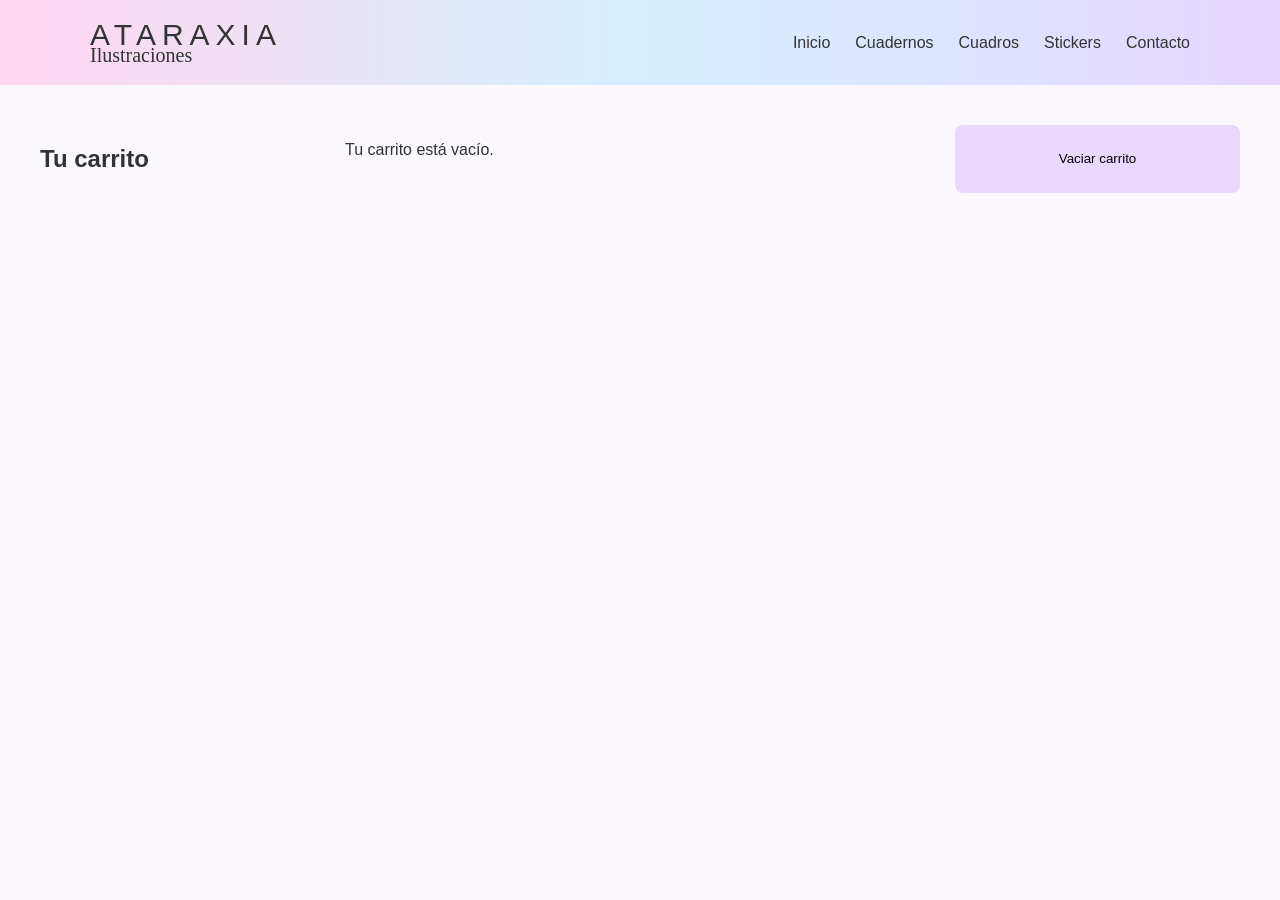
==== carrito.html @ c3ee61a5 "Add files via upload" ====
<!DOCTYPE html>
<html>

<head>

<meta charset="UTF-8">
<title>Carrito | Ataraxia</title>

<link rel="stylesheet" href="style.css">
<script src="cart.js"></script>

<meta name="viewport" content="width=device-width, initial-scale=1.0">

</head>

<body class="cart-page" onload="loadCartPage()">

<header>

  <div class="container">

    <div class="menu-toggle" onclick="toggleMenu()">
      ☰
    </div>

    <div class="logo">
      <span class="logo-main">ATARAXIA</span>
      <span class="logo-sub">Ilustraciones</span>
    </div>

    <div class="cart-container">
      <a href="carrito.html" class="cart">
        🛒 <span id="cart-count">0</span>
      </a>
      <div class="mini-cart" id="mini-cart"></div>
    </div>

    <nav id="nav-menu">
      <div class="mobile-logo">
        <span class="logo-main">ATARAXIA</span>
        <span class="logo-sub">Ilustraciones</span>
      </div>

      <a href="index.html">Inicio</a>
      <a href="cuadernos.html">Cuadernos</a>
      <a href="cuadros.html">Cuadros</a>
      <a href="stickers.html">Stickers</a>
      <a href="contacto.html">Contacto</a>
    </nav>

  </div>

</header>

<section class="products">

<h2>Tu carrito</h2>

<div id="cart-items"></div>

<h3 id="cart-total"></h3>

<button onclick="clearCart()">Vaciar carrito</button>

</section>

<div id="notification" class="notification"></div>

</body>

</html>
---- style.css ----
body{
margin:0;
font-family:'Poppins', sans-serif;
background:#faf7ff;
color:#333;
}

.logo{
display:flex;
flex-direction:column;
line-height:1;
}

.logo-main{
font-family:'Josefin Sans', sans-serif;
letter-spacing:6px;
font-size:30px;
font-weight:300;
}

.logo-sub{
font-family:'Dancing Script', cursive;
font-size:20px;
margin-top:-5px;
}

header{
background:linear-gradient(90deg,#ffd6e7,#d6f0ff,#ead6ff);
padding:20px;
}

.container{
max-width:1100px;
margin:auto;
display:flex;
justify-content:space-between;
align-items:center;
gap:40px;
}

nav{
display:flex;
align-items:center;
gap:25px;
}

nav a{
text-decoration:none;
font-weight:500;
font-family:'Poppins', sans-serif;
color:#333;
}

.cart{
background:white;
padding:8px 14px;
border-radius:20px;
}

.hero{
text-align:center;
padding:100px 20px;
}

.products{
max-width:1200px;
margin:auto;
display:grid;
grid-template-columns:repeat(auto-fit,minmax(180px,1fr));
gap:20px;
padding:40px 20px;
}

.product{
background:white;
border-radius:14px;
padding:15px;
box-shadow:0 4px 10px rgba(0,0,0,0.08);
text-align:center;
max-width:220px;
margin:auto;
position:relative;
overflow:hidden;
transition:all 0.3s ease;
}

.product:hover{
transform:translateY(-8px);
box-shadow:0 10px 25px rgba(0,0,0,0.15);
}

.product button{
opacity:0;
transform:translateY(10px);
transition:all 0.3s ease;
}

.product:hover button{
opacity:1;
transform:translateY(0);
}

.product img{
width:100%;
height:150px;
object-fit:cover;
border-radius:10px;
margin-bottom:10px;
}

button{
padding:10px 14px;
border:none;
border-radius:8px;
background:#e8d8ff;
cursor:pointer;
font-family:'Poppins', sans-serif;
font-weight:500;
}

button:hover{
background:#d7c2ff;
}

footer{
background:#ead6ff;
padding:30px;
text-align:center;
margin-top:60px;
}

.contact-info{
max-width:700px;
margin:auto;
}

.form-container{
max-width:500px;
margin:auto;
padding:40px;
}

input, textarea{
width:100%;
padding:10px;
margin-top:10px;
border-radius:6px;
border:1px solid #ccc;
}

textarea{
height:120px;
}

.cart-box{
max-width:600px;
margin:auto;
padding:40px;
}

.cart-item{
display:flex;
justify-content:space-between;
margin:8px 0;
}

.cart-container{
position:relative;
}

.mini-cart{
position:absolute;
right:0;
top:40px;
background:white;
width:220px;
padding:15px;
border-radius:10px;
box-shadow:0 10px 25px rgba(0,0,0,0.15);
display:none;
z-index:10;
}

.cart-container:hover .mini-cart{
display:block;
}

.mini-cart p{
margin:6px 0;
font-size:14px;
text-align:center;
}

.added-animation{
animation:added 0.4s ease;
}

@keyframes added{

0%{
transform:scale(1);
}

50%{
transform:scale(1.15);
}

100%{
transform:scale(1);
}

}

.notification{
position:fixed;
bottom:20px;
right:20px;
background:#e8d8ff;
padding:12px 18px;
border-radius:8px;
box-shadow:0 6px 15px rgba(0,0,0,0.2);
opacity:0;
transition:opacity 0.3s;
}

.notification.show{
opacity:1;
}

.menu-toggle{
display:none;
font-size:28px;
cursor:pointer;
}

.cart-page .cart-container {
  display: none;
}

@media (max-width:768px){

.menu-toggle {
  order: 1;
  margin-left: 5px;
  display: block;
}

.logo {
  order: 2;
  margin: 0 auto;
  text-align: center;
  position: static;
}

.cart-container {
  order: 3;
  margin-right: 5px;
}

header{
padding:30px 20px;
}

.logo-main{
font-size:36px;
}

.logo-sub{
font-size:24px;
}

nav{
display:flex;
flex-direction:column;
position:fixed;
top:0;
right:-100%;
width:85%;
height:100vh;

justify-content:center;
align-items:center;

background:linear-gradient(90deg,#ffd6e7,#d6f0ff,#ead6ff);

padding:40px 30px;
gap:30px;

transition:right 0.35s ease;
z-index:2000;
}

nav a{
font-size:22px;
}

nav.show{
right:0;
}
.products{
grid-template-columns:repeat(2,1fr);
}

.product img{
height:120px;
}

.mobile-logo{
display:block;
text-align:center;
margin-bottom:40px;
}

.container {
  display: grid;
  grid-template-columns: auto 1fr auto;
  align-items: center;
}

.logo {
  justify-self: center;
}

}

header{
position:sticky;
top:0;
z-index:1000;
background:linear-gradient(90deg,#ffd6f0,#d6f0ff,#e6d6ff);
transition:all 0.3s ease;
}

header.scrolled{
padding:5px 0;
}

header.scrolled .logo-main{
font-size:18px;
}

header.scrolled .logo-sub{
font-size:14px;
}

.mobile-logo{
display:none;
}
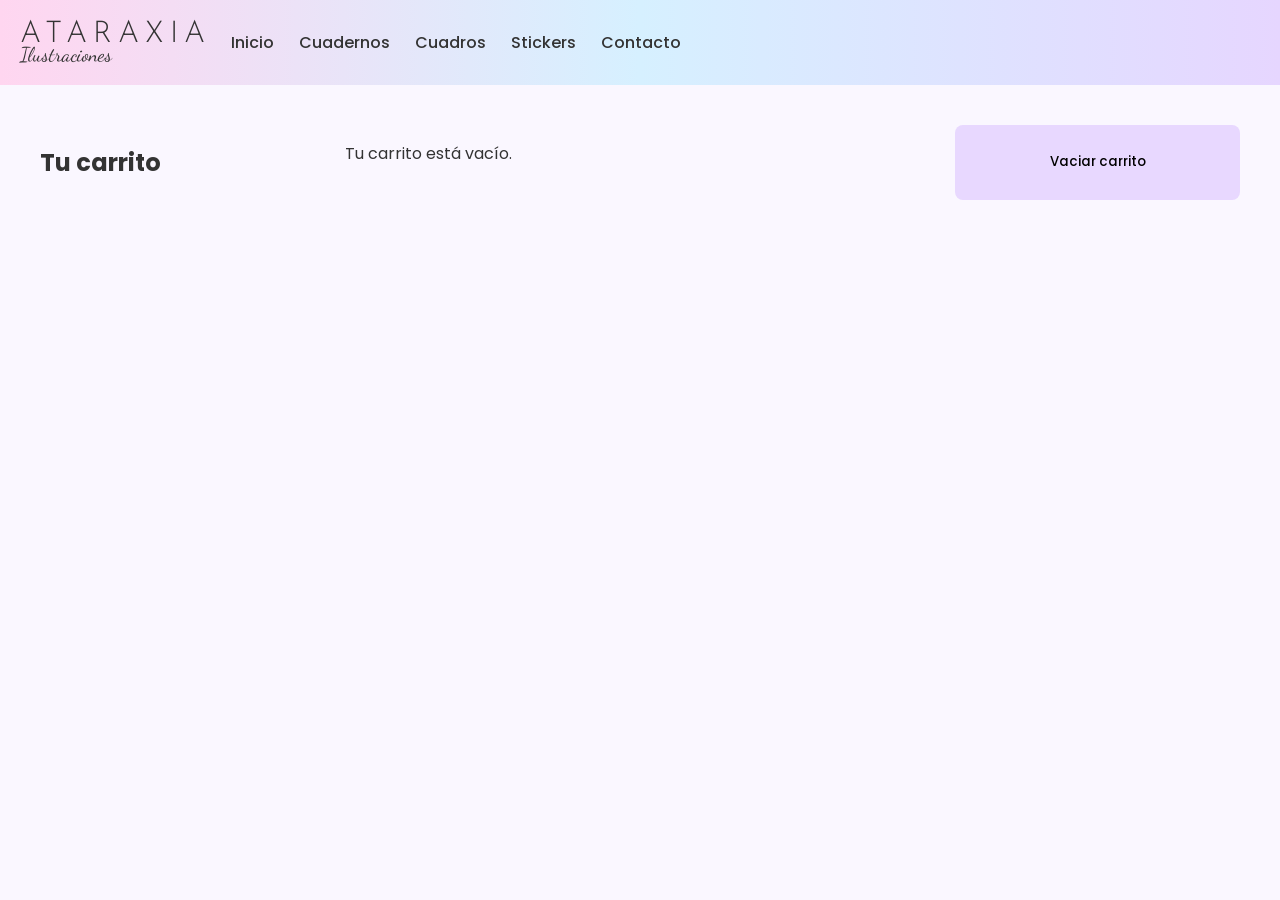
==== commit 6009d9ad: "Add files via upload" ====
--- a/carrito.html
+++ b/carrito.html
@@ -11,6 +11,7 @@
 
 <meta name="viewport" content="width=device-width, initial-scale=1.0">
 
+<link href="https://fonts.googleapis.com/css2?family=Poppins:wght@300;400;500&family=Josefin+Sans:wght@300;400&family=Dancing+Script&display=swap" rel="stylesheet">
 </head>
 
 <body class="cart-page" onload="loadCartPage()">
--- a/style.css
+++ b/style.css
@@ -30,12 +30,9 @@
 }
 
 .container{
-max-width:1100px;
-margin:auto;
-display:flex;
-justify-content:space-between;
+display:flex;
 align-items:center;
-gap:40px;
+gap:20px;
 }
 
 nav{
@@ -312,9 +309,9 @@
 }
 
 .container {
-  display: grid;
-  grid-template-columns: auto 1fr auto;
+  display: flex;
   align-items: center;
+  justify-content: space-between;
 }
 
 .logo {
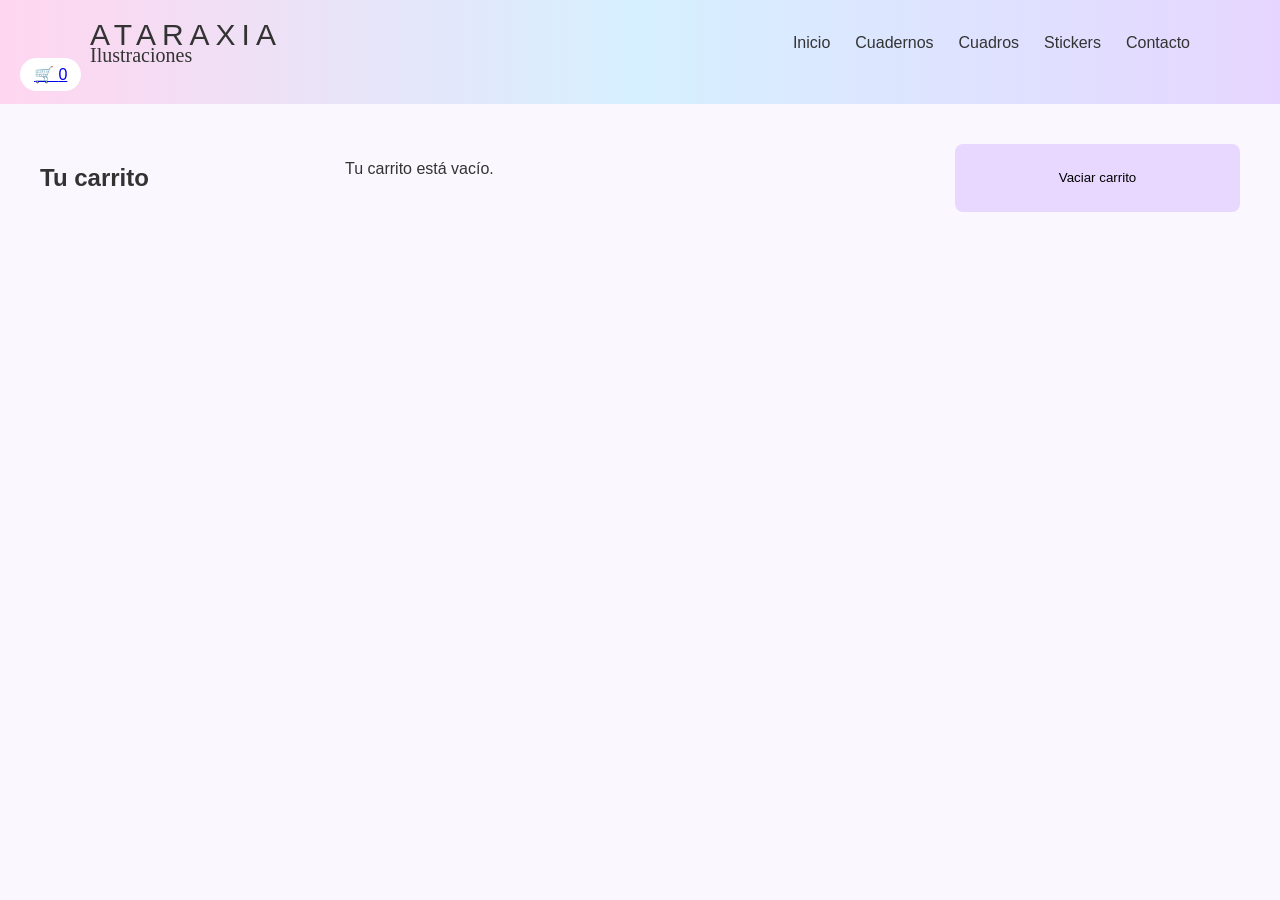
==== commit c487ddb1: "Add files via upload" ====
--- a/carrito.html
+++ b/carrito.html
@@ -11,47 +11,53 @@
 
 <meta name="viewport" content="width=device-width, initial-scale=1.0">
 
-<link href="https://fonts.googleapis.com/css2?family=Poppins:wght@300;400;500&family=Josefin+Sans:wght@300;400&family=Dancing+Script&display=swap" rel="stylesheet">
 </head>
 
-<body class="cart-page" onload="loadCartPage()">
+<body onload="loadCartPage()">
 
 <header>
 
-  <div class="container">
+<div class="container">
 
-    <div class="menu-toggle" onclick="toggleMenu()">
-      ☰
-    </div>
+<div class="logo">
+<span class="logo-main">ATARAXIA</span>
+<span class="logo-sub">Ilustraciones</span>
+</div>
 
-    <div class="logo">
-      <span class="logo-main">ATARAXIA</span>
-      <span class="logo-sub">Ilustraciones</span>
-    </div>
+<div class="menu-toggle" onclick="toggleMenu()">
+☰
+</div>
 
-    <div class="cart-container">
-      <a href="carrito.html" class="cart">
-        🛒 <span id="cart-count">0</span>
-      </a>
-      <div class="mini-cart" id="mini-cart"></div>
-    </div>
+<nav id="nav-menu">
 
-    <nav id="nav-menu">
-      <div class="mobile-logo">
-        <span class="logo-main">ATARAXIA</span>
-        <span class="logo-sub">Ilustraciones</span>
-      </div>
+<div class="mobile-logo">
 
-      <a href="index.html">Inicio</a>
-      <a href="cuadernos.html">Cuadernos</a>
-      <a href="cuadros.html">Cuadros</a>
-      <a href="stickers.html">Stickers</a>
-      <a href="contacto.html">Contacto</a>
-    </nav>
+<span class="logo-main">ATARAXIA</span>
+<span class="logo-sub">Ilustraciones</span>
 
-  </div>
+</div>
+
+<a href="index.html">Inicio</a>
+<a href="cuadernos.html">Cuadernos</a>
+<a href="cuadros.html">Cuadros</a>
+<a href="stickers.html">Stickers</a>
+<a href="contacto.html">Contacto</a>
+</div>
+<div class="cart-container">
+
+<a href="carrito.html" class="cart">
+🛒 <span id="cart-count">0</span>
+</a>
+
+<div class="mini-cart" id="mini-cart"></div>
+
+</div>
+
+</nav>
+
 
 </header>
+
 
 <section class="products">
 
--- a/style.css
+++ b/style.css
@@ -30,9 +30,12 @@
 }
 
 .container{
-display:flex;
+max-width:1100px;
+margin:auto;
+display:flex;
+justify-content:space-between;
 align-items:center;
-gap:20px;
+gap:40px;
 }
 
 nav{
@@ -236,22 +239,8 @@
 
 @media (max-width:768px){
 
-.menu-toggle {
-  order: 1;
-  margin-left: 5px;
-  display: block;
-}
-
-.logo {
-  order: 2;
-  margin: 0 auto;
-  text-align: center;
-  position: static;
-}
-
-.cart-container {
-  order: 3;
-  margin-right: 5px;
+.menu-toggle{
+display:block;
 }
 
 header{
@@ -308,16 +297,6 @@
 margin-bottom:40px;
 }
 
-.container {
-  display: flex;
-  align-items: center;
-  justify-content: space-between;
-}
-
-.logo {
-  justify-self: center;
-}
-
 }
 
 header{
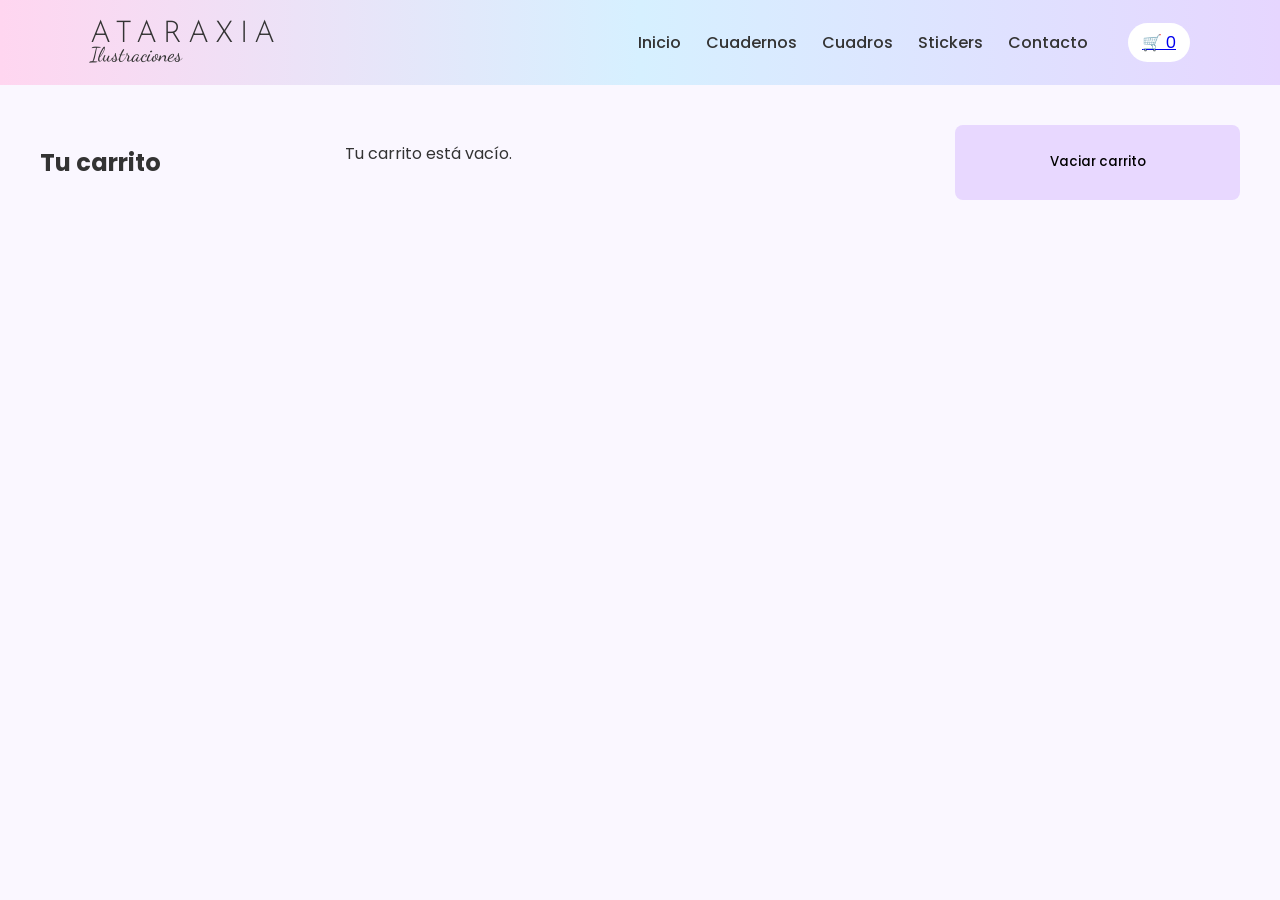
==== commit 112a692a: "Add files via upload" ====
--- a/carrito.html
+++ b/carrito.html
@@ -7,6 +7,7 @@
 <title>Carrito | Ataraxia</title>
 
 <link rel="stylesheet" href="style.css">
+<link href="https://fonts.googleapis.com/css2?family=Poppins:wght@300;400;500&family=Josefin+Sans:wght@300;400&family=Dancing+Script&display=swap" rel="stylesheet">
 <script src="cart.js"></script>
 
 <meta name="viewport" content="width=device-width, initial-scale=1.0">
@@ -14,50 +15,38 @@
 </head>
 
 <body onload="loadCartPage()">
-
 <header>
 
-<div class="container">
+  <div class="container">
 
-<div class="logo">
-<span class="logo-main">ATARAXIA</span>
-<span class="logo-sub">Ilustraciones</span>
-</div>
+    <div class="logo">
+      <span class="logo-main">ATARAXIA</span>
+      <span class="logo-sub">Ilustraciones</span>
+    </div>
 
-<div class="menu-toggle" onclick="toggleMenu()">
-☰
-</div>
+    <nav id="nav-menu">
+      <div class="mobile-logo">
+        <span class="logo-main">ATARAXIA</span>
+        <span class="logo-sub">Ilustraciones</span>
+      </div>
 
-<nav id="nav-menu">
+      <a href="index.html">Inicio</a>
+      <a href="cuadernos.html">Cuadernos</a>
+      <a href="cuadros.html">Cuadros</a>
+      <a href="stickers.html">Stickers</a>
+      <a href="contacto.html">Contacto</a>
+    </nav>
 
-<div class="mobile-logo">
+    <div class="cart-container">
+      <a href="carrito.html" class="cart">
+        🛒 <span id="cart-count">0</span>
+      </a>
+      <div class="mini-cart" id="mini-cart"></div>
+    </div>
 
-<span class="logo-main">ATARAXIA</span>
-<span class="logo-sub">Ilustraciones</span>
-
-</div>
-
-<a href="index.html">Inicio</a>
-<a href="cuadernos.html">Cuadernos</a>
-<a href="cuadros.html">Cuadros</a>
-<a href="stickers.html">Stickers</a>
-<a href="contacto.html">Contacto</a>
-</div>
-<div class="cart-container">
-
-<a href="carrito.html" class="cart">
-🛒 <span id="cart-count">0</span>
-</a>
-
-<div class="mini-cart" id="mini-cart"></div>
-
-</div>
-
-</nav>
-
+  </div>
 
 </header>
-
 
 <section class="products">
 
--- a/style.css
+++ b/style.css
@@ -33,9 +33,16 @@
 max-width:1100px;
 margin:auto;
 display:flex;
-justify-content:space-between;
 align-items:center;
-gap:40px;
+gap:20px;
+}
+
+nav{
+margin-left:auto;
+}
+
+.cart-container{
+margin-left:20px;
 }
 
 nav{
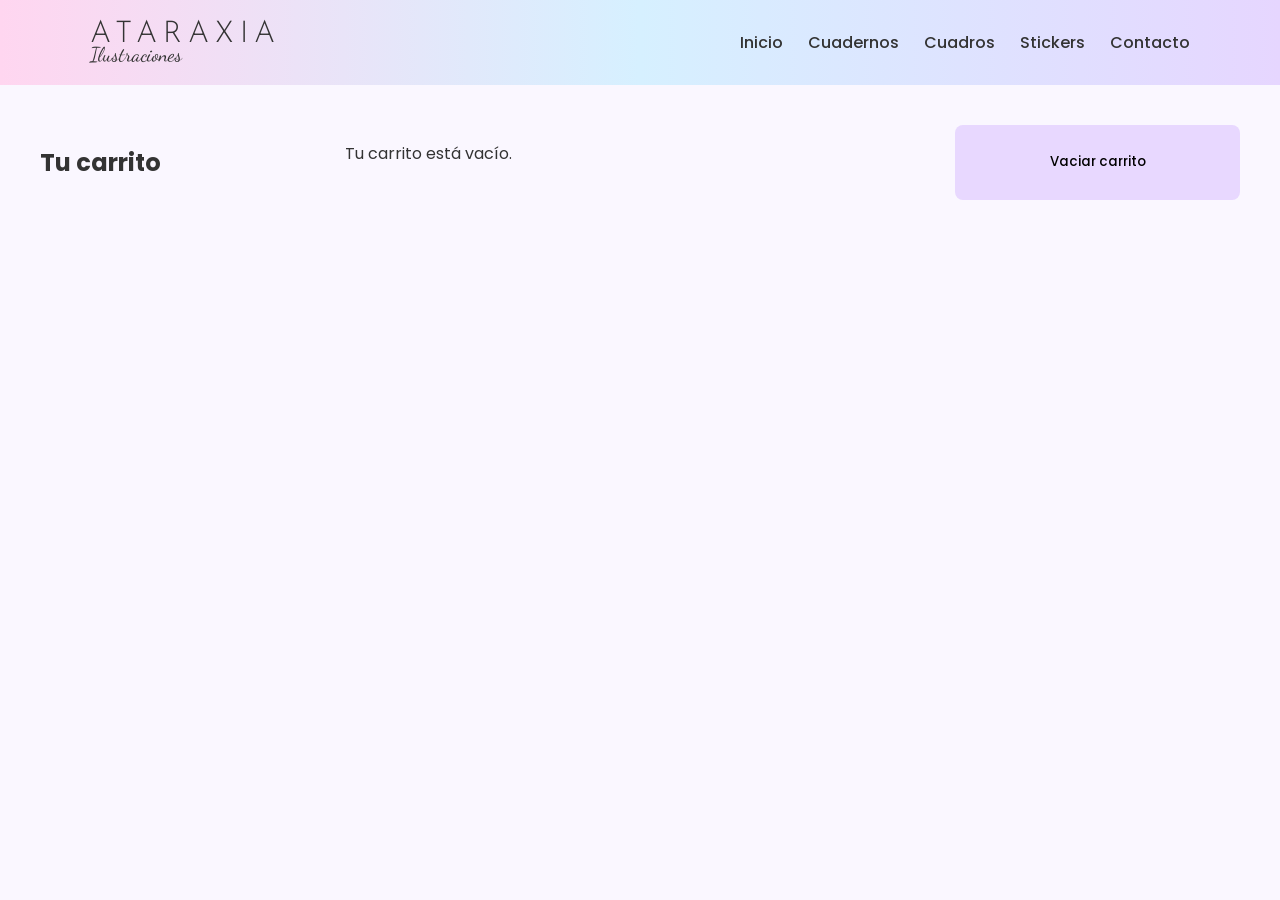
==== commit 7e6a98c5: "Add files via upload" ====
--- a/carrito.html
+++ b/carrito.html
@@ -14,7 +14,7 @@
 
 </head>
 
-<body onload="loadCartPage()">
+<body class="cart-page" onload="loadCartPage()">
 <header>
 
   <div class="container">
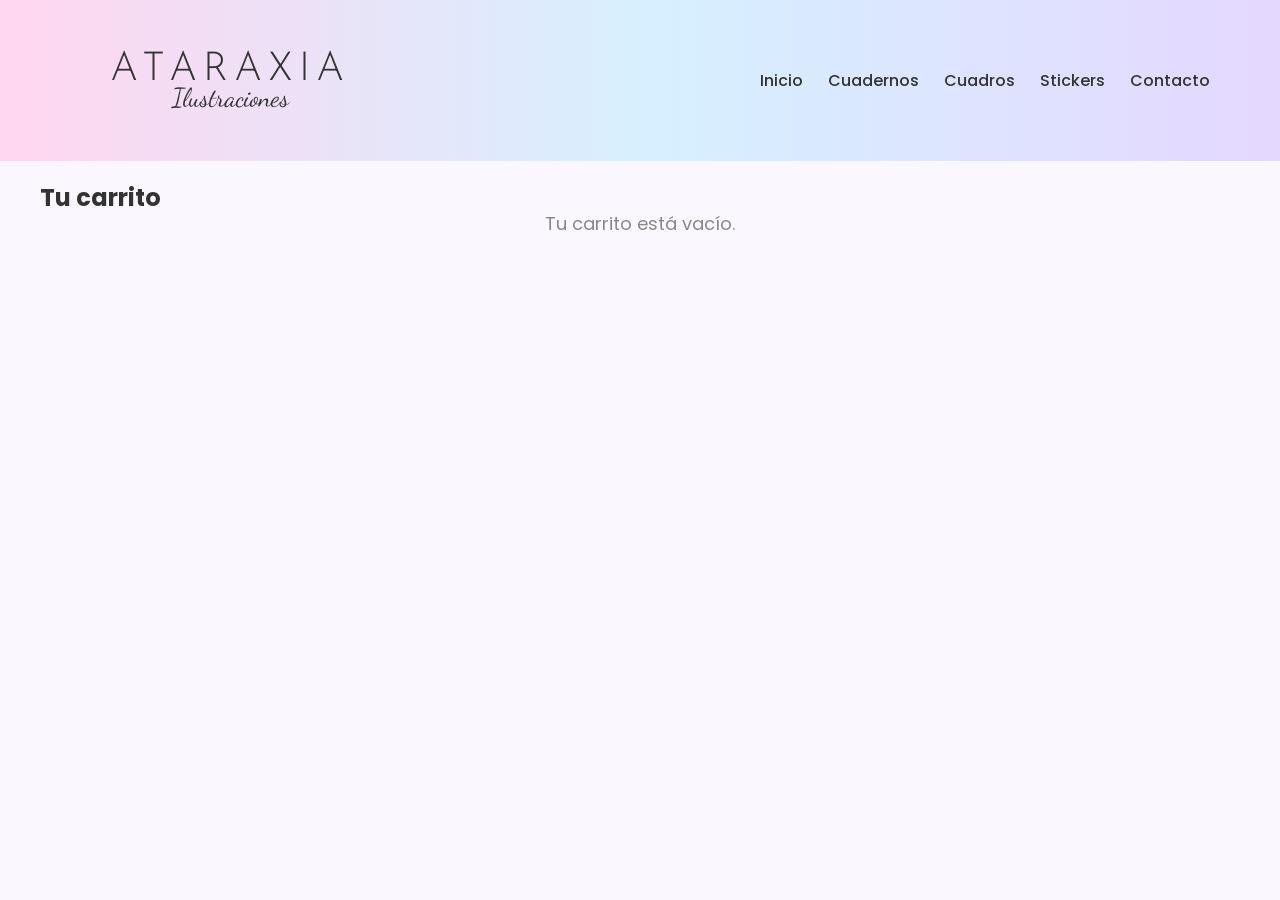
==== commit 3e131436: "Add files via upload" ====
--- a/carrito.html
+++ b/carrito.html
@@ -19,10 +19,10 @@
 
   <div class="container">
 
-    <div class="logo">
-      <span class="logo-main">ATARAXIA</span>
-      <span class="logo-sub">Ilustraciones</span>
-    </div>
+    <a href="index.html" class="logo">
+        <span class="logo-main">ATARAXIA</span>
+        <span class="logo-sub">Ilustraciones</span>
+    </a>
 
     <nav id="nav-menu">
       <div class="mobile-logo">
@@ -39,7 +39,12 @@
 
     <div class="cart-container">
       <a href="carrito.html" class="cart">
-        🛒 <span id="cart-count">0</span>
+        <svg xmlns="http://www.w3.org/2000/svg" width="24" height="24" viewBox="0 0 24 24" fill="none" stroke="white" stroke-width="2" stroke-linecap="round" stroke-linejoin="round" class="cart-icon">
+            <circle cx="9" cy="21" r="1"></circle>
+            <circle cx="20" cy="21" r="1"></circle>
+            <path d="M1 1h4l2.68 13.39a2 2 0 0 0 2 1.61h9.72a2 2 0 0 0 2-1.61L23 6H6"></path>
+        </svg>
+        <span id="cart-count">0</span>
       </a>
       <div class="mini-cart" id="mini-cart"></div>
     </div>
@@ -56,8 +61,6 @@
 
 <h3 id="cart-total"></h3>
 
-<button onclick="clearCart()">Vaciar carrito</button>
-
 </section>
 
 <div id="notification" class="notification"></div>
--- a/style.css
+++ b/style.css
@@ -1,331 +1,491 @@
 body{
-margin:0;
-font-family:'Poppins', sans-serif;
-background:#faf7ff;
-color:#333;
-}
-
+  margin:0;
+  font-family:'Poppins', sans-serif;
+  background:#faf7ff;
+  color:#333;
+  padding-top: 120px;
+}
+
+/* LOGO */
 .logo{
-display:flex;
-flex-direction:column;
-line-height:1;
+  display:flex;
+  flex-direction:column;
+  line-height:1;
+  text-align: center;
+  text-decoration: none;
+  color: inherit;
 }
 
 .logo-main{
-font-family:'Josefin Sans', sans-serif;
-letter-spacing:6px;
-font-size:30px;
-font-weight:300;
+  font-family:'Josefin Sans', sans-serif;
+  letter-spacing:6px;
+  font-size:30px;
+  font-weight:300;
 }
 
 .logo-sub{
-font-family:'Dancing Script', cursive;
-font-size:20px;
-margin-top:-5px;
-}
-
+  font-family:'Dancing Script', cursive;
+  font-size:20px;
+  margin-top:-5px;
+}
+
+.logo-main, .logo-sub {
+  transition: font-size 0.4s ease, letter-spacing 0.4s ease;
+}
+
+/* HEADER */
 header{
-background:linear-gradient(90deg,#ffd6e7,#d6f0ff,#ead6ff);
-padding:20px;
-}
-
+  position: fixed;
+  width: 100%;
+  top: 0;
+  z-index: 1000;
+  background: linear-gradient(90deg,#ffd6f0,#d6f0ff,#e6d6ff);
+  padding: 30px 0px;
+  transition: transform 0.4s cubic-bezier(0.4, 0, 0.2, 1), background 0.4s ease, box-shadow 0.4s ease;
+  will-change: transform; 
+}
+
+/* CONTENEDOR */
 .container{
-max-width:1100px;
-margin:auto;
-display:flex;
-align-items:center;
-gap:20px;
-}
-
+  max-width:1100px;
+  margin:auto;
+  display:flex;
+  align-items:center;
+  justify-content:space-between;
+
+  transition: transform 0.3s ease;  
+}
+
+/* NAV */
 nav{
-margin-left:auto;
-}
-
+  display:flex;
+  align-items:center;
+  gap:25px;
+}
+
+nav a{
+  text-decoration:none;
+  font-weight:500;
+  color:#333;
+}
+
+/* CARRITO */
 .cart-container{
-margin-left:20px;
-}
-
-nav{
-display:flex;
-align-items:center;
-gap:25px;
-}
-
-nav a{
-text-decoration:none;
-font-weight:500;
-font-family:'Poppins', sans-serif;
-color:#333;
+  position:relative;
+  margin-left:20px;
 }
 
 .cart{
-background:white;
-padding:8px 14px;
-border-radius:20px;
-}
-
+  padding:8px 14px;
+  border-radius:20px;
+  display: flex;
+  text-decoration: none;
+  align-items: center;
+  gap: 8px;
+  transition: opacity 0.3s ease;
+}
+
+.cart:hover {
+  opacity: 0.7;
+}
+
+.cart-icon {
+  width: 22px;
+  height: 22px;
+  stroke: #ffffff;
+}
+
+#cart-count {
+  color: white;
+  font-size: 14px;
+  font-weight: 400;
+  font-family: 'Poppins', sans-serif;
+  background: rgba(255, 255, 255, 0.2);
+  border-radius: 50%;
+  width: 18px;
+  height: 18px;
+  display: flex;
+  align-items: center;
+  justify-content: center;
+  font-size: 11px;
+}
+
+.mini-cart{
+  position:absolute;
+  right:0;
+  top:40px;
+  background:white;
+  width:220px;
+  padding:15px;
+  border-radius:10px;
+  box-shadow:0 10px 25px rgba(0,0,0,0.15);
+  display:none;
+  z-index:10;
+  border: 1px solid #eee;
+}
+
+.cart-container:hover .mini-cart{
+  display:block;
+}
+
+.mini-cart p{
+  margin:6px 0;
+  font-size:14px;
+  text-align:center;
+}
+
+/* HERO */
 .hero{
-text-align:center;
-padding:100px 20px;
-}
-
+  text-align:center;
+  padding:100px 20px;
+}
+
+/* PRODUCTOS */
 .products{
-max-width:1200px;
-margin:auto;
-display:grid;
-grid-template-columns:repeat(auto-fit,minmax(180px,1fr));
-gap:20px;
-padding:40px 20px;
+  max-width:1200px;
+  margin:auto;
+  display:grid;
+  grid-template-columns:repeat(auto-fit,minmax(180px,1fr));
+  gap:20px;
+  padding:40px 20px;
 }
 
 .product{
-background:white;
-border-radius:14px;
-padding:15px;
-box-shadow:0 4px 10px rgba(0,0,0,0.08);
-text-align:center;
-max-width:220px;
-margin:auto;
-position:relative;
-overflow:hidden;
-transition:all 0.3s ease;
+  background:white;
+  border-radius:14px;
+  padding:15px;
+  box-shadow:0 4px 10px rgba(0,0,0,0.08);
+  text-align:center;
+  max-width:220px;
+  margin:auto;
+  overflow:hidden;
+  transition:all 0.3s ease;
 }
 
 .product:hover{
-transform:translateY(-8px);
-box-shadow:0 10px 25px rgba(0,0,0,0.15);
+  transform:translateY(-8px);
+  box-shadow:0 10px 25px rgba(0,0,0,0.15);
 }
 
 .product button{
-opacity:0;
-transform:translateY(10px);
-transition:all 0.3s ease;
+  opacity:0;
+  transform:translateY(10px);
+  transition:all 0.3s ease;
 }
 
 .product:hover button{
-opacity:1;
-transform:translateY(0);
+  opacity:1;
+  transform:translateY(0);
 }
 
 .product img{
-width:100%;
-height:150px;
-object-fit:cover;
-border-radius:10px;
-margin-bottom:10px;
-}
-
+  width:100%;
+  height:150px;
+  object-fit:cover;
+  border-radius:10px;
+  margin-bottom:10px;
+}
+
+/* BOTONES */
 button{
-padding:10px 14px;
-border:none;
-border-radius:8px;
-background:#e8d8ff;
-cursor:pointer;
-font-family:'Poppins', sans-serif;
-font-weight:500;
+  padding:10px 14px;
+  border:none;
+  border-radius:8px;
+  background:#e8d8ff;
+  cursor:pointer;
+  font-family:'Poppins', sans-serif;
+  font-weight:500;
 }
 
 button:hover{
-background:#d7c2ff;
-}
-
+  background:#d7c2ff;
+}
+
+/* FOOTER */
 footer{
-background:#ead6ff;
-padding:30px;
-text-align:center;
-margin-top:60px;
-}
-
-.contact-info{
-max-width:700px;
-margin:auto;
-}
-
+  background:#ead6ff;
+  padding:30px;
+  text-align:center;
+  margin-top:60px;
+}
+
+/* FORMULARIOS */
 .form-container{
-max-width:500px;
-margin:auto;
-padding:40px;
+  max-width:500px;
+  margin:auto;
+  padding:40px;
 }
 
 input, textarea{
-width:100%;
-padding:10px;
-margin-top:10px;
-border-radius:6px;
-border:1px solid #ccc;
+  width:100%;
+  padding:10px;
+  margin-top:10px;
+  border-radius:6px;
+  border:1px solid #ccc;
 }
 
 textarea{
-height:120px;
-}
-
+  height:120px;
+}
+
+/* CARRITO PAGE */
 .cart-box{
-max-width:600px;
-margin:auto;
-padding:40px;
+  max-width:600px;
+  margin:auto;
+  padding:40px;
 }
 
 .cart-item{
-display:flex;
-justify-content:space-between;
-margin:8px 0;
-}
-
-.cart-container{
-position:relative;
-}
-
-.mini-cart{
-position:absolute;
-right:0;
-top:40px;
-background:white;
-width:220px;
-padding:15px;
-border-radius:10px;
-box-shadow:0 10px 25px rgba(0,0,0,0.15);
-display:none;
-z-index:10;
-}
-
-.cart-container:hover .mini-cart{
-display:block;
-}
-
-.mini-cart p{
-margin:6px 0;
-font-size:14px;
-text-align:center;
-}
-
+  display:flex;
+  justify-content:space-between;
+  margin:8px 0;
+}
+
+/* ANIMACIONES */
 .added-animation{
-animation:added 0.4s ease;
+  animation:added 0.4s ease;
 }
 
 @keyframes added{
-
-0%{
-transform:scale(1);
-}
-
-50%{
-transform:scale(1.15);
-}
-
-100%{
-transform:scale(1);
-}
-
-}
-
+  0%{transform:scale(1);}
+  50%{transform:scale(1.15);}
+  100%{transform:scale(1);}
+}
+
+/* NOTIFICACIÓN */
 .notification{
-position:fixed;
-bottom:20px;
-right:20px;
-background:#e8d8ff;
-padding:12px 18px;
-border-radius:8px;
-box-shadow:0 6px 15px rgba(0,0,0,0.2);
-opacity:0;
-transition:opacity 0.3s;
+  position:fixed;
+  bottom:20px;
+  right:20px;
+  background:#e8d8ff;
+  padding:12px 18px;
+  border-radius:8px;
+  box-shadow:0 6px 15px rgba(0,0,0,0.2);
+  opacity:0;
+  transition:opacity 0.3s;
 }
 
 .notification.show{
-opacity:1;
-}
-
+  opacity:1;
+}
+
+/* MENU MOBILE */
 .menu-toggle{
-display:none;
-font-size:28px;
-cursor:pointer;
-}
-
-.cart-page .cart-container {
-  display: none;
-}
-
-@media (max-width:768px){
-
-.menu-toggle{
-display:block;
-}
-
-header{
-padding:30px 20px;
-}
-
-.logo-main{
-font-size:36px;
-}
-
-.logo-sub{
-font-size:24px;
-}
-
-nav{
-display:flex;
-flex-direction:column;
-position:fixed;
-top:0;
-right:-100%;
-width:85%;
-height:100vh;
-
-justify-content:center;
-align-items:center;
-
-background:linear-gradient(90deg,#ffd6e7,#d6f0ff,#ead6ff);
-
-padding:40px 30px;
-gap:30px;
-
-transition:right 0.35s ease;
-z-index:2000;
-}
-
-nav a{
-font-size:22px;
-}
-
-nav.show{
-right:0;
-}
-.products{
-grid-template-columns:repeat(2,1fr);
-}
-
-.product img{
-height:120px;
+  display:none;
+  font-size:28px;
+  cursor:pointer;
 }
 
 .mobile-logo{
-display:block;
-text-align:center;
-margin-bottom:40px;
-}
-
-}
-
-header{
-position:sticky;
-top:0;
-z-index:1000;
-background:linear-gradient(90deg,#ffd6f0,#d6f0ff,#e6d6ff);
-transition:all 0.3s ease;
-}
-
-header.scrolled{
-padding:5px 0;
-}
-
-header.scrolled .logo-main{
-font-size:18px;
-}
-
-header.scrolled .logo-sub{
-font-size:14px;
-}
-
-.mobile-logo{
-display:none;
-}+  display:none;
+}
+
+.cart-page .cart-container{
+  display:none;
+}
+
+/* ===================== */
+/* 📱 MOBILE */
+/* ===================== */
+
+@media (max-width:768px) {
+  .menu-toggle {
+    display: block;
+    order: 1;
+    z-index: 2;
+    width: 30px; 
+  }
+
+  header {
+    padding: 30px 20px;
+    background: linear-gradient(90deg,#ffd6f0,#d6f0ff,#e6d6ff);
+  }
+
+  .logo {
+    position: absolute;
+    left: 45%; 
+    transform: translateX(-50%);
+    z-index: 1;
+    margin: 0;
+    text-align: center;
+    display: flex;
+    flex-direction: column;
+    align-items: center;
+  }
+
+  .logo-main { font-size: 30px; }
+  .logo-sub { font-size: 20px; }
+
+  .cart-container {
+    order: 3;
+    margin-left: auto;
+    margin-right: 15px;
+    z-index: 2;
+  }
+
+  header.scrolled {
+    padding: 15px 20px;
+  }
+
+  header.scrolled .logo-main {
+    font-size: 24px;
+  }
+
+  header.scrolled .logo-sub {
+    font-size: 16px;
+    margin-top: -2px;
+  }
+
+  .cart-page header, 
+  .cart-page header.scrolled {
+    padding: 30px 20px !important;
+  }
+
+  .cart-page .logo-main, 
+  .cart-page header.scrolled .logo-main {
+    font-size: 30px !important;
+    transform: none !important;
+  }
+
+  .cart-page .logo-sub, 
+  .cart-page header.scrolled .logo-sub {
+    font-size: 24px !important;
+    transform: none !important;
+  }
+
+  .cart-item {
+    display: flex;
+    justify-content: space-between;
+    align-items: center;
+    padding: 10px;
+    margin-bottom: 10px;
+    background: #fff;
+    border-radius: 8px;
+  }
+
+  .cart-item h3 { font-size: 14px; margin: 0; }
+  .cart-item p { font-size: 13px; margin: 0; }
+  
+  .cart-item button {
+    padding: 5px 10px;
+    font-size: 11px;
+    width: auto; 
+  }
+
+  #clear-cart-btn {
+    width: fit-content !important;
+    margin: 20px auto !important;
+    padding: 8px 15px;
+  }
+
+  .cart-page .cart-box {
+    margin-top: 100px;
+  }
+
+  nav {
+    flex-direction: column;
+    position: fixed;
+    top: 0;
+    right: -100%;
+    width: 85%;
+    height: 100vh;
+    justify-content: center;
+    align-items: center;
+    background: linear-gradient(90deg,#ffd6e7,#d6f0ff,#ead6ff);
+    padding: 40px 30px;
+    gap: 30px;
+    transition: right 0.35s ease;
+    z-index: 2000;
+  }
+
+  nav.show { right: 0; }
+  nav a { font-size: 22px; }
+
+  .mobile-logo {
+    display: flex;
+    flex-direction: column;
+    align-items: center;
+    text-align: center;
+    margin-bottom: 40px;
+  }
+
+  .mobile-logo .logo-main { font-size: 30px; letter-spacing: 4px; }
+  .mobile-logo .logo-sub { font-size: 18px; margin-top: 5px; }
+
+  .products { grid-template-columns: repeat(2,1fr); }
+  .product img { height: 120px; }
+}
+
+/* ===================== */
+/* 💻 DESKTOP */
+/* ===================== */
+@media (min-width:769px){
+
+  header{
+    padding:50px 20px;
+  }
+
+  .logo-main{
+    font-size:40px;
+  }
+
+  .logo-sub{
+    font-size:26px;
+  }
+
+  .hero{
+    padding:140px 20px;
+  }
+
+  header.scrolled{
+    padding:10px 20px;
+    box-shadow:0 8px 25px rgba(0,0,0,0.12);
+  }
+
+  header.scrolled .logo-main{
+    font-size:28px;
+  }
+
+  header.scrolled .logo-sub{
+    font-size:16px;
+  }
+
+  header.scrolled .container{
+    transform: scale(0.97);
+  }
+
+    .cart-summary {
+        display: flex;
+        flex-direction: column;
+        align-items: center;  
+        margin-top: 40px;
+        border-top: 1px solid #eee;
+        padding-top: 20px;
+        width: 100%;           
+    }
+
+    #cart-items p {
+        margin-top: 50px;       
+        font-size: 18px;        
+        color: #888;           
+        text-align: center;
+        width: 100%;
+    }
+
+    #clear-cart-btn {
+        display: inline-block; 
+        width: auto;            
+        min-width: 150px;     
+        margin-top: 15px;
+        padding: 8px 18px;
+        font-size: 13px;
+        border-radius: 20px;
+    }
+
+    #clear-cart-btn:hover {
+        background-color: #e2d1ff;
+        box-shadow: 0 4px 10px rgba(0,0,0,0.05);
+    }
+
+}
+
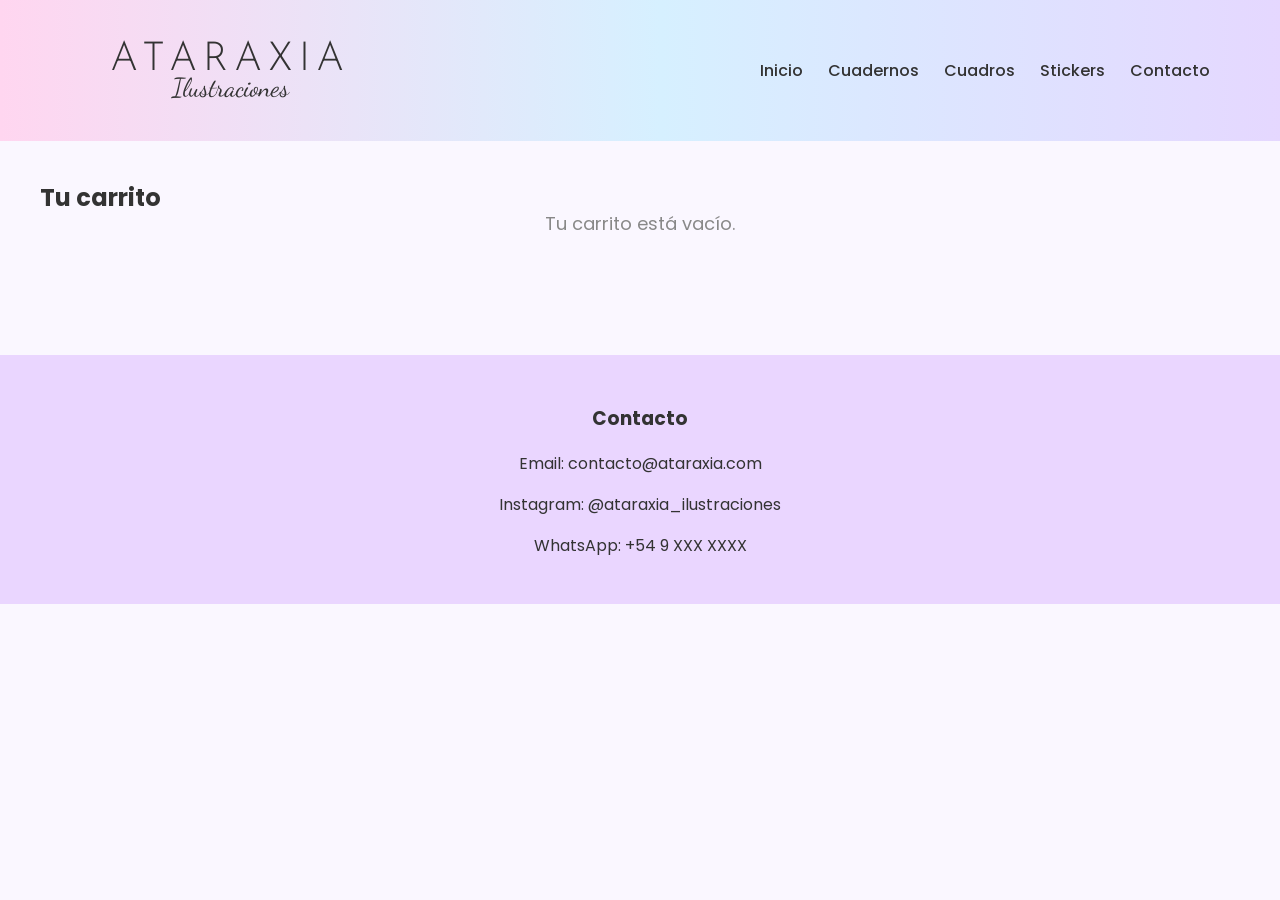
==== commit 8178dbfb: "Add files via upload" ====
--- a/carrito.html
+++ b/carrito.html
@@ -63,6 +63,22 @@
 
 </section>
 
+<footer>
+
+<div class="contact-info">
+
+<h3>Contacto</h3>
+
+<p>Email: contacto@ataraxia.com</p>
+
+<a href="https://www.instagram.com/ataraxia_ilustraciones?utm_source=ig_web_button_share_sheet&igsh=ZDNlZDc0MzIxNw==" target="_blank" rel="noopener noreferrer"> Instagram: @ataraxia_ilustraciones </a>
+
+<p>WhatsApp: +54 9 XXX XXXX</p>
+
+</div>
+
+</footer>
+
 <div id="notification" class="notification"></div>
 
 </body>
--- a/style.css
+++ b/style.css
@@ -1,3 +1,7 @@
+a {
+  text-decoration: none;
+  color: inherit;
+}
 body{
   margin:0;
   font-family:'Poppins', sans-serif;
@@ -12,8 +16,6 @@
   flex-direction:column;
   line-height:1;
   text-align: center;
-  text-decoration: none;
-  color: inherit;
 }
 
 .logo-main{
@@ -52,7 +54,6 @@
   display:flex;
   align-items:center;
   justify-content:space-between;
-
   transition: transform 0.3s ease;  
 }
 
@@ -64,7 +65,6 @@
 }
 
 nav a{
-  text-decoration:none;
   font-weight:500;
   color:#333;
 }
@@ -79,7 +79,6 @@
   padding:8px 14px;
   border-radius:20px;
   display: flex;
-  text-decoration: none;
   align-items: center;
   gap: 8px;
   transition: opacity 0.3s ease;
@@ -422,7 +421,7 @@
 @media (min-width:769px){
 
   header{
-    padding:50px 20px;
+    padding:40px 20px;
   }
 
   .logo-main{
@@ -434,7 +433,7 @@
   }
 
   .hero{
-    padding:140px 20px;
+    padding:130px 20px;
   }
 
   header.scrolled{
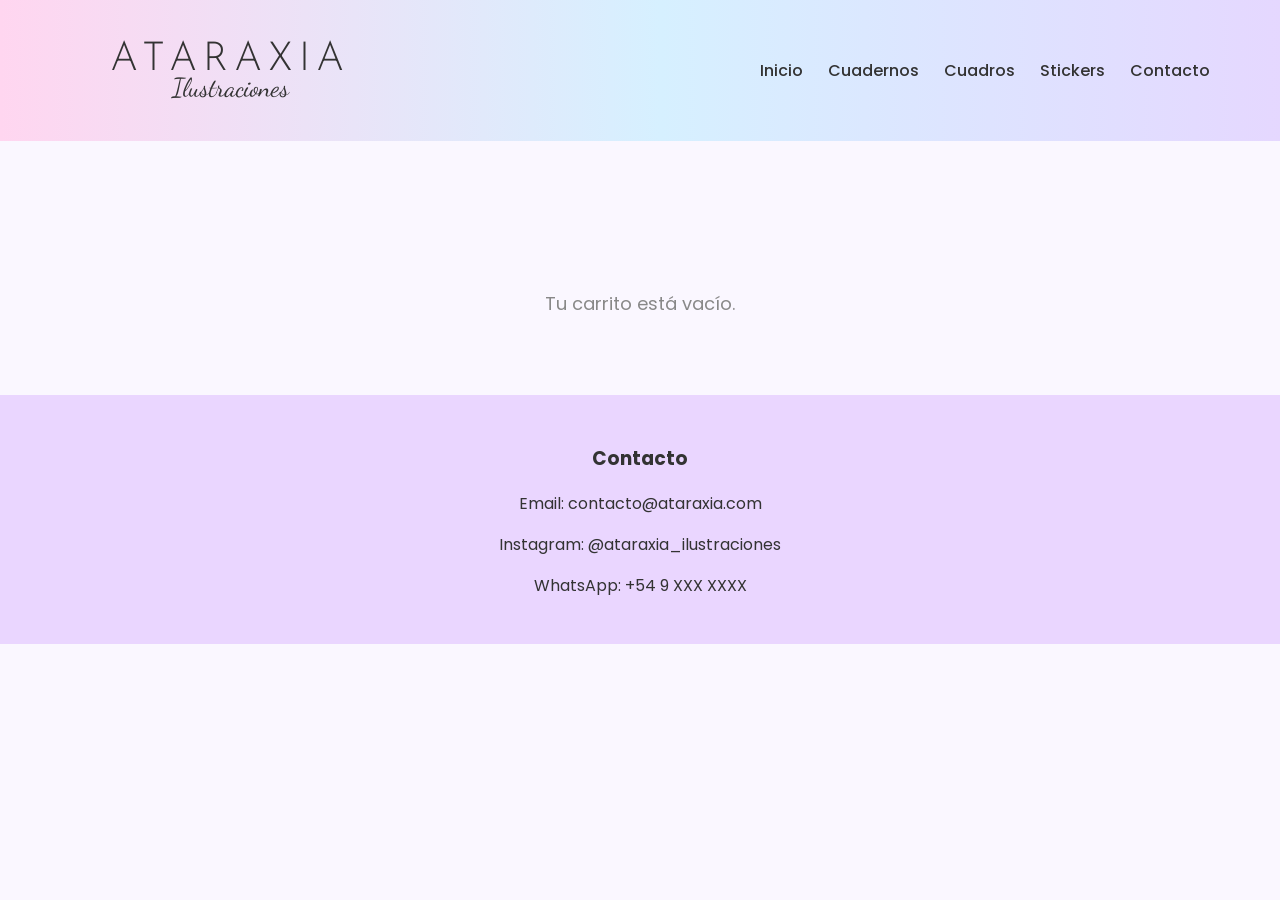
==== commit f32050fa: "Add files via upload" ====
--- a/carrito.html
+++ b/carrito.html
@@ -53,13 +53,11 @@
 
 </header>
 
-<section class="products">
+<section class="cart-box">
+  
+    <div id="cart-items"></div>
 
-<h2>Tu carrito</h2>
-
-<div id="cart-items"></div>
-
-<h3 id="cart-total"></h3>
+    <div id="cart-total"></div>
 
 </section>
 
--- a/style.css
+++ b/style.css
@@ -2,6 +2,7 @@
   text-decoration: none;
   color: inherit;
 }
+
 body{
   margin:0;
   font-family:'Poppins', sans-serif;
@@ -229,15 +230,98 @@
 
 /* CARRITO PAGE */
 .cart-box{
-  max-width:600px;
-  margin:auto;
-  padding:40px;
-}
-
-.cart-item{
-  display:flex;
-  justify-content:space-between;
-  margin:8px 0;
+  max-width:800px;
+  margin: 120px auto 50px;
+  padding:0 20px;
+  display: flex;
+  flex-direction: column;
+  align-items: center;
+  width: 100%;
+  overflow: hidden;
+}
+
+.cart-title {
+    width: 100%;
+    text-align: left;
+    margin-bottom: 30px;
+    font-family: 'Josefin Sans', sans-serif;
+}
+
+.cart-item {
+    display: grid;
+    grid-template-columns: 100px 2fr 1fr 1fr 30px;
+    align-items: center;
+    gap: 20px;
+    background: white;
+    padding: 20px;
+    border-radius: 15px;
+    margin-bottom: 20px;
+    width: 100%;
+    box-sizing: border-box;
+    box-shadow: 0 4px 12px rgba(0,0,0,0.05);
+}
+
+.cart-img {
+    width: 80px;
+    height: 80px;
+    object-fit: cover;
+    border-radius: 10px;
+}
+
+.cart-quantity {
+    display: flex;
+    align-items: center;
+    gap: 10px;
+    background: #f8f8f8;
+    padding: 5px 10px;
+    border-radius: 20px;
+}
+
+.cart-quantity button {
+    background: none;
+    padding: 0 5px;
+    font-size: 18px;
+    color: #a084dc;
+}
+
+.cart-quantity span {
+    font-weight: 500;
+    min-width: 20px;
+    text-align: center;
+}
+
+.subtotal {
+    font-weight: 600;
+    color: #333;
+    min-width: 80px;
+    text-align: right;
+}
+
+#cart-items {
+    width: 100%;
+}
+
+.cart-page .cart-container{
+  display:none;
+}
+
+.delete-btn {
+    background: #f0e6ff;
+    color: #a084dc;
+    border: none;
+    width: 35px;
+    height: 35px;
+    border-radius: 50%;
+    cursor: pointer;
+    display: flex;
+    align-items: center;
+    justify-content: center;
+    transition: all 0.3s ease;
+}
+
+.delete-btn:hover {
+    background: #ffdee9;
+    color: #ff4d4d;
 }
 
 /* ANIMACIONES */
@@ -279,10 +363,6 @@
   display:none;
 }
 
-.cart-page .cart-container{
-  display:none;
-}
-
 /* ===================== */
 /* 📱 MOBILE */
 /* ===================== */
@@ -315,6 +395,19 @@
   .logo-main { font-size: 30px; }
   .logo-sub { font-size: 20px; }
 
+  header.scrolled {
+    padding: 15px 20px;
+  }
+
+  header.scrolled .logo-main {
+    font-size: 24px;
+  }
+
+  header.scrolled .logo-sub {
+    font-size: 16px;
+    margin-top: -2px;
+  }
+
   .cart-container {
     order: 3;
     margin-left: auto;
@@ -322,19 +415,6 @@
     z-index: 2;
   }
 
-  header.scrolled {
-    padding: 15px 20px;
-  }
-
-  header.scrolled .logo-main {
-    font-size: 24px;
-  }
-
-  header.scrolled .logo-sub {
-    font-size: 16px;
-    margin-top: -2px;
-  }
-
   .cart-page header, 
   .cart-page header.scrolled {
     padding: 30px 20px !important;
@@ -360,6 +440,8 @@
     margin-bottom: 10px;
     background: #fff;
     border-radius: 8px;
+    grid-template-columns: 70px 1fr 1fr 40px;
+    gap: 10px;
   }
 
   .cart-item h3 { font-size: 14px; margin: 0; }
@@ -371,16 +453,32 @@
     width: auto; 
   }
 
+  .cart-summary {
+    width: 100%;
+    text-align: center;
+    margin-top: 20px;
+    padding: 20px 0;
+    display: flex;
+    flex-direction: column;
+    align-items: center;
+  }
+
   #clear-cart-btn {
     width: fit-content !important;
-    margin: 20px auto !important;
-    padding: 8px 15px;
+    margin: 15px auto !important;
+    padding: 10px 20px;
+    display: block;
   }
 
   .cart-page .cart-box {
     margin-top: 100px;
   }
 
+  .cart-img{
+    width: 60px;
+    height: 60px;
+  }
+  
   nav {
     flex-direction: column;
     position: fixed;
@@ -485,6 +583,5 @@
         background-color: #e2d1ff;
         box-shadow: 0 4px 10px rgba(0,0,0,0.05);
     }
-
-}
-
+}
+
